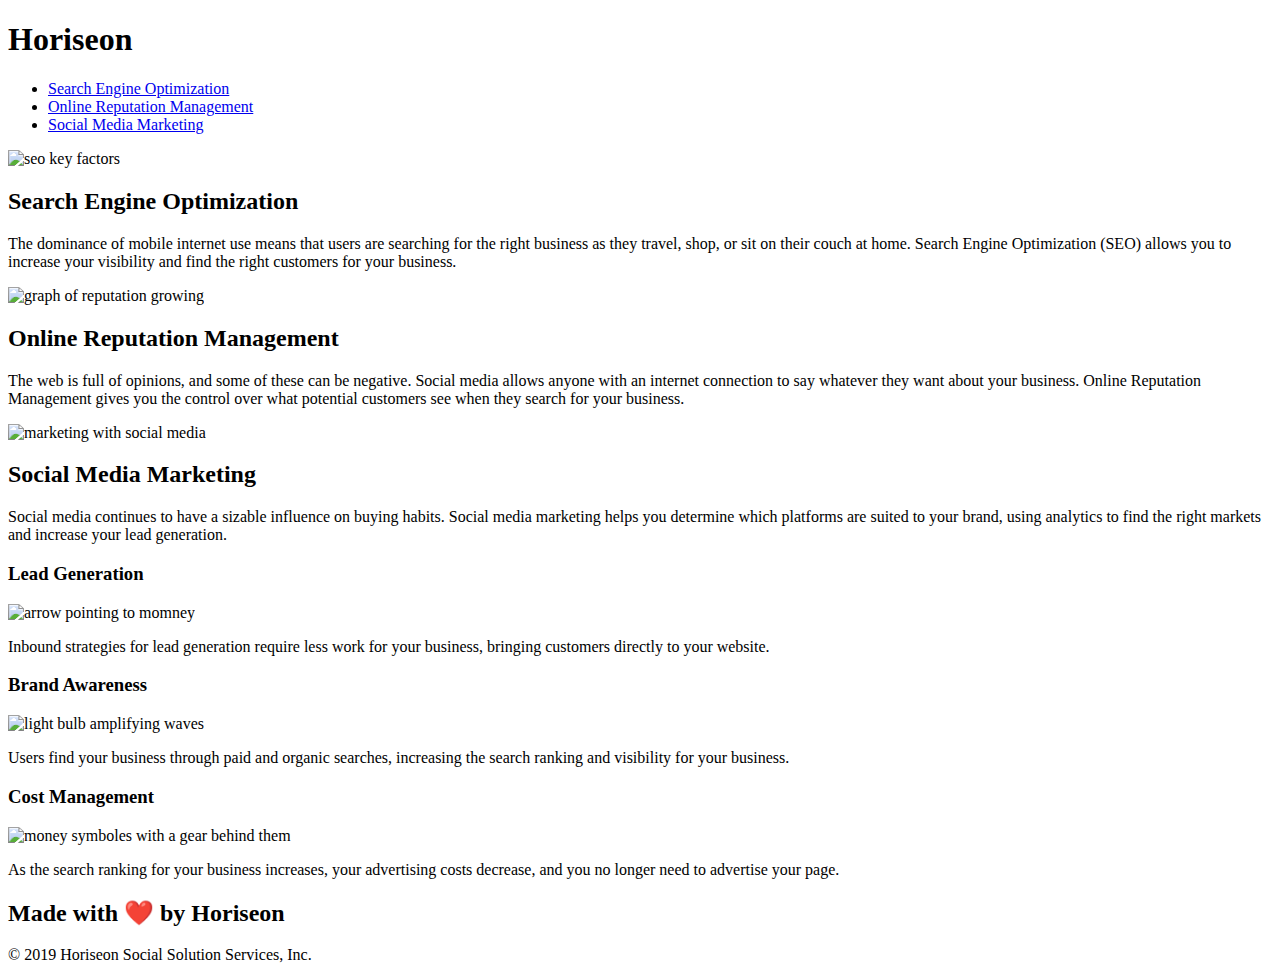
==== index.html @ 576c23dd "moved html and readme file" ====
<!DOCTYPE html>
<html lang="en-us">

<head>
    <meta charset="UTF-8" />
    <link rel="stylesheet" href="./assets/css/style.css">
    <title>Horiseon</title>
</head>

<body>
    <header class="header">
        <h1>Hori<span class="seo">seo</span>n</h1>
        <div>
            <ul>
                <li>
                    <a href="#search-engine-optimization">Search Engine Optimization</a>
                </li>
                <li>
                    <a href="#online-reputation-management">Online Reputation Management</a>
                </li>
                <li>
                    <a href="#social-media-marketing">Social Media Marketing</a>
                </li>
            </ul>
        </div>
    </header>
    <div class="hero"></div>
    <div class="content">
        <article>
            <div class="search-engine-optimization">
                <img src="./assets/images/search-engine-optimization.jpg" alt="seo key factors" class="float-left topset" />
                <h2>Search Engine Optimization</h2>
                <p>
                    The dominance of mobile internet use means that users are searching for the right business as they travel, shop, or sit on their couch at home. Search Engine Optimization (SEO) allows you to increase your visibility and find the right customers for your business.
                </p>
            </div>
            <div id="online-reputation-management" class="online-reputation-management">
                <img src="./assets/images/online-reputation-management.jpg" alt="graph of reputation growing" class="float-right topset" />
                <h2>Online Reputation Management</h2>
                <p>
                    The web is full of opinions, and some of these can be negative. Social media allows anyone with an internet connection to say whatever they want about your business. Online Reputation Management gives you the control over what potential customers see when they search for your business.
                </p>
            </div>
            <div id="social-media-marketing" class="social-media-marketing">
                <img src="./assets/images/social-media-marketing.jpg" alt="marketing with social media" class="float-left topset" />
                <h2>Social Media Marketing</h2>
                <p>
                    Social media continues to have a sizable influence on buying habits. Social media marketing helps you determine which platforms are suited to your brand, using analytics to find the right markets and increase your lead generation.
                </p>
            </div>
        </article>
    </div>
    <article class="benefits">
        <div class="benefit-lead">
            <h3>Lead Generation</h3>
            <img src="./assets/images/lead-generation.png" alt="arrow pointing to momney" />
            <p>
                Inbound strategies for lead generation require less work for your business, bringing customers directly to your website.
            </p>
        </div>
        <div class="benefit-brand">
            <h3>Brand Awareness</h3>
            <img src="./assets/images/brand-awareness.png" alt="light bulb amplifying waves" />
            <p>
                Users find your business through paid and organic searches, increasing the search ranking and visibility for your business.
            </p>
        </div>
        <div class="benefit-cost">
            <h3>Cost Management</h3>
            <img src="./assets/images/cost-management.png" alt="money symboles with a gear behind them">
            <p>
                As the search ranking for your business increases, your advertising costs decrease, and you no longer need to advertise your page.
            </p>
        </div>
    </article>
    <footer class="footer">
        <h2>Made with ❤️️ by Horiseon</h2>
        <p>
            &copy; 2019 Horiseon Social Solution Services, Inc.
        </p>
    </footer>
</body>

</html>
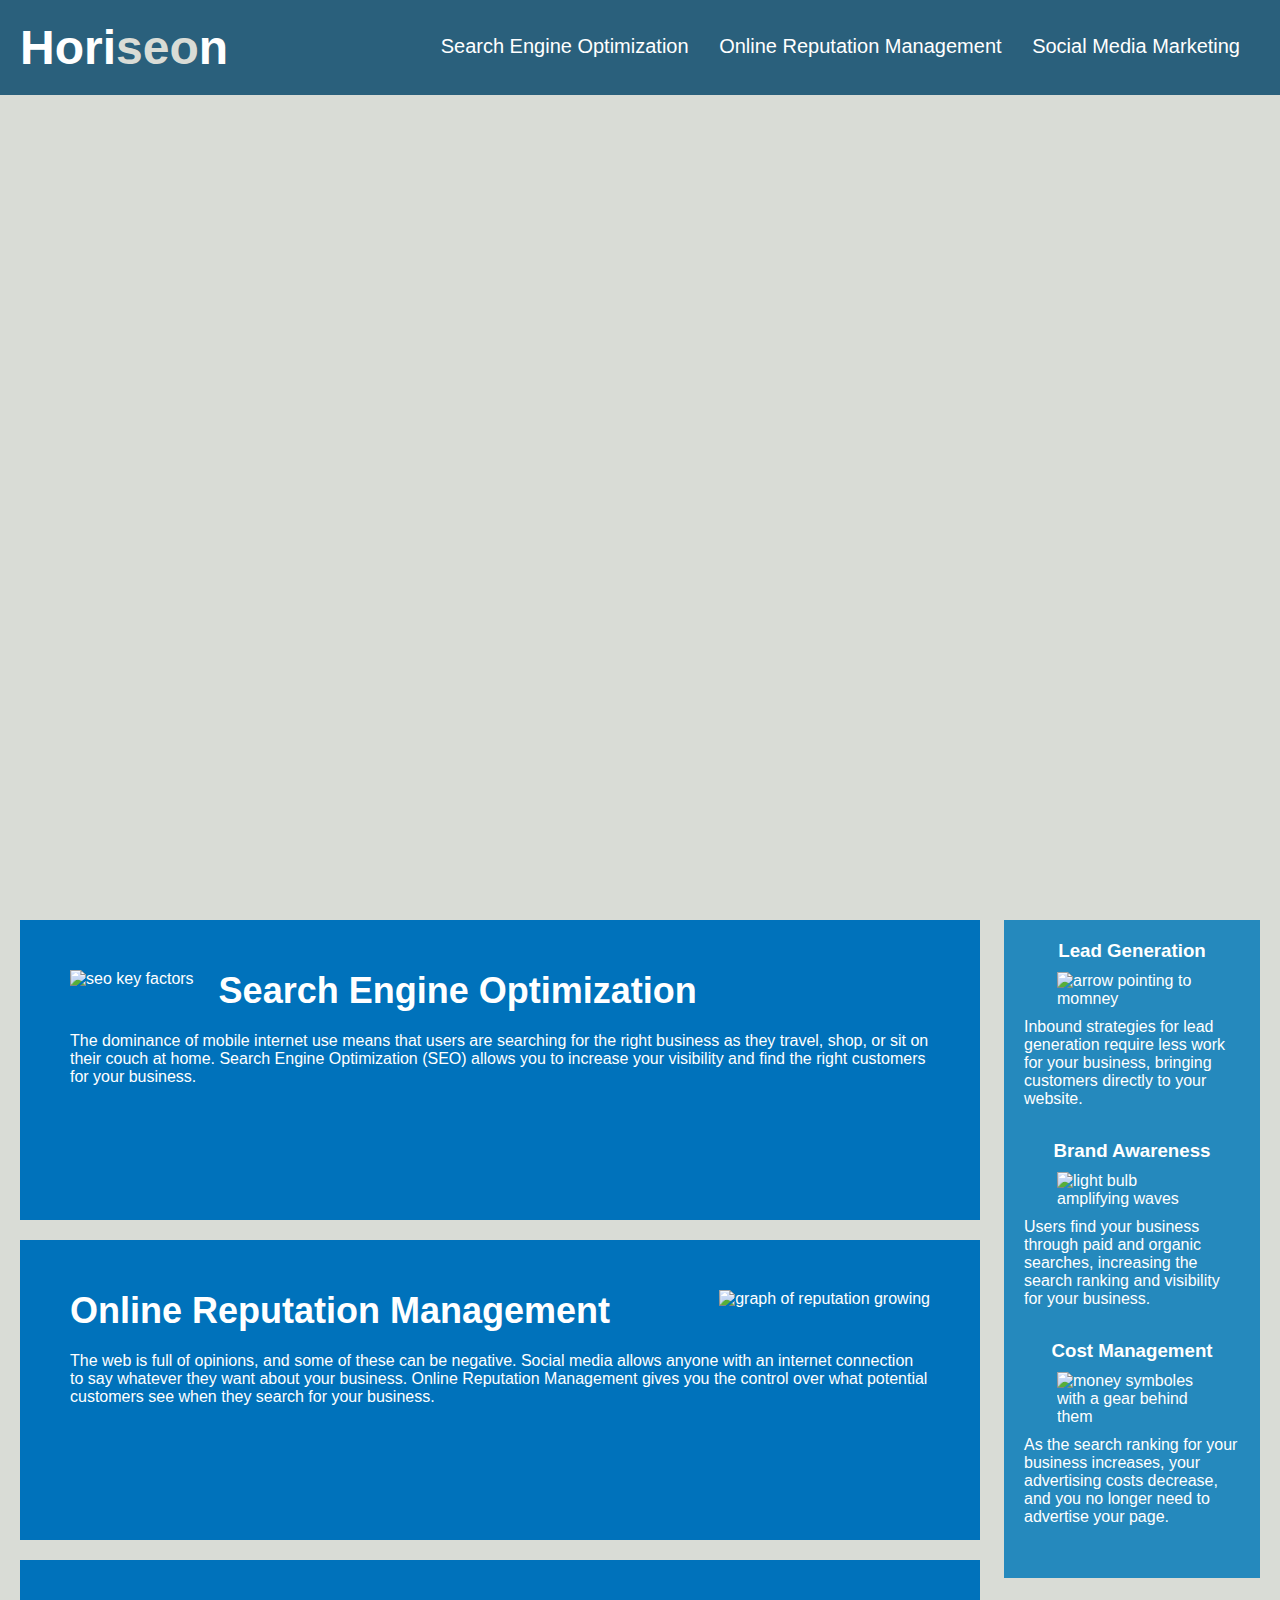
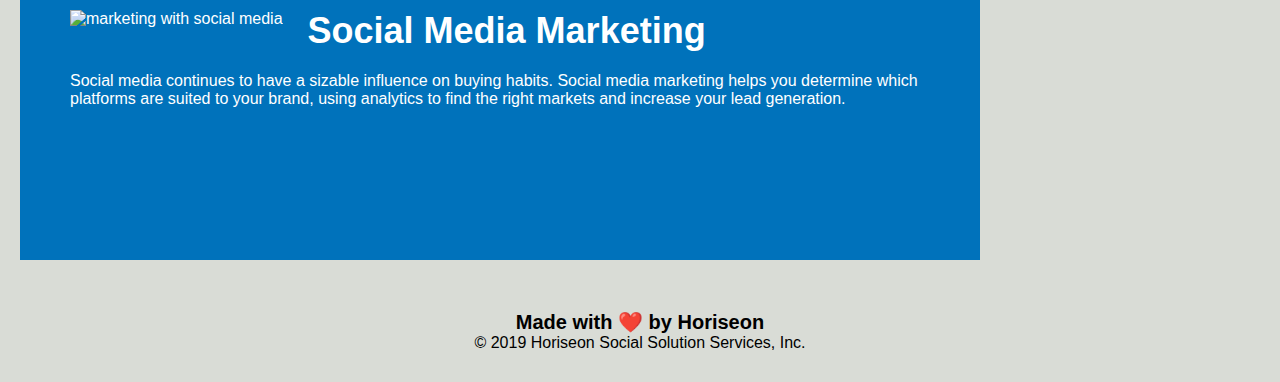
==== commit 5fc846b8: "test" ====
--- a/index.html
+++ b/index.html
@@ -3,7 +3,7 @@
 
 <head>
     <meta charset="UTF-8" />
-    <link rel="stylesheet" href="./assets/css/style.css">
+    <link href="./images/style.css" rel="stylesheet">
     <title>Horiseon</title>
 </head>
 
--- a/images/style.css
+++ b/images/style.css
@@ -0,0 +1,132 @@
+* {
+    box-sizing: border-box;
+    padding: 0;
+    margin: 0;
+}
+
+body {
+    background-color: #d9dcd6;
+}
+
+.header {
+    padding: 20px;
+    font-family: 'Trebuchet MS', 'Lucida Sans Unicode', 'Lucida Grande', 'Lucida Sans', Arial, sans-serif;
+    background-color: #2a607c;
+    color: #ffffff;
+}
+
+.header h1 {
+    display: inline-block;
+    font-size: 48px;
+}
+/* targets the seo in our header to make it a different color */
+.header h1 .seo {
+    color: #d9dcd6;
+}
+
+.header div {
+    padding-top: 15px;
+    margin-right: 20px;
+    float: right;
+    font-family: 'Gill Sans', 'Gill Sans MT', Calibri, 'Trebuchet MS', sans-serif;
+    font-size: 20px;
+}
+/* removes the bullit points from our list */
+.header div ul {
+    list-style-type: none;
+}
+
+.header div ul li {
+    display: inline-block;
+    margin-left: 25px;
+}
+/* removing the underline from our links */
+a {
+    color: #ffffff;
+    text-decoration: none;
+}
+
+p {
+    font-size: 16px;
+}
+/* added the background image for our header along with positoning and size */
+.hero {
+    height: 800px;
+    width: 100%;
+    margin-bottom: 25px;
+    background-image: url("../images/digital-marketing-meeting.jpg");
+    background-size: cover;
+    background-position: center;
+}
+
+.float-left {
+    float: left;
+    margin-right: 25px;
+}
+
+.float-right {
+    float: right;
+    margin-left: 25px;
+}
+
+.content {
+    width: 75%;
+    display: inline-block;
+    margin-left: 20px;
+}
+
+.benefits {
+    margin-right: 20px;
+    padding: 20px;
+    clear: both;
+    float: right;
+    width: 20%;
+    height: 100%;
+    font-family: 'Gill Sans', 'Gill Sans MT', Calibri, 'Trebuchet MS', sans-serif;
+    background-color: #2589bd;
+}
+/* consolidated our 3 divs to clean up our css */
+.benefit-lead, .benefit-brand, .benefit-cost {
+    margin-bottom: 32px;
+    color: #ffffff;
+}
+/* consolidated our 3 header properties to clean up our css */
+.benefit-lead h3, .benefit-brand h3, .benefit-cost h3 {
+    margin-bottom: 10px;
+    text-align: center;
+}
+/* consolidated our 3 img properties to clean up our css */
+.benefit-lead img, .benefit-brand img, .benefit-cost img {
+    display: block;
+    margin: 10px auto;
+    max-width: 150px;
+}
+
+.search-engine-optimization, .online-reputation-management, .social-media-marketing {
+    margin-bottom: 20px;
+    padding: 50px;
+    height: 300px;
+    font-family: 'Gill Sans', 'Gill Sans MT', Calibri, 'Trebuchet MS', sans-serif;
+    background-color: #0072bb;
+    color: #ffffff;
+}
+
+.topset {
+    max-height: 200px;
+}
+
+.search-engine-optimization h2, .online-reputation-management h2, .social-media-marketing h2 {
+    margin-bottom: 20px;
+    font-size: 36px;
+}
+
+.footer {
+    padding: 30px;
+    clear: both;
+    font-family: 'Trebuchet MS', 'Lucida Sans Unicode', 'Lucida Grande', 'Lucida Sans', Arial, sans-serif;
+    text-align: center;
+}
+
+.footer h2 {
+    font-size: 20px;
+}
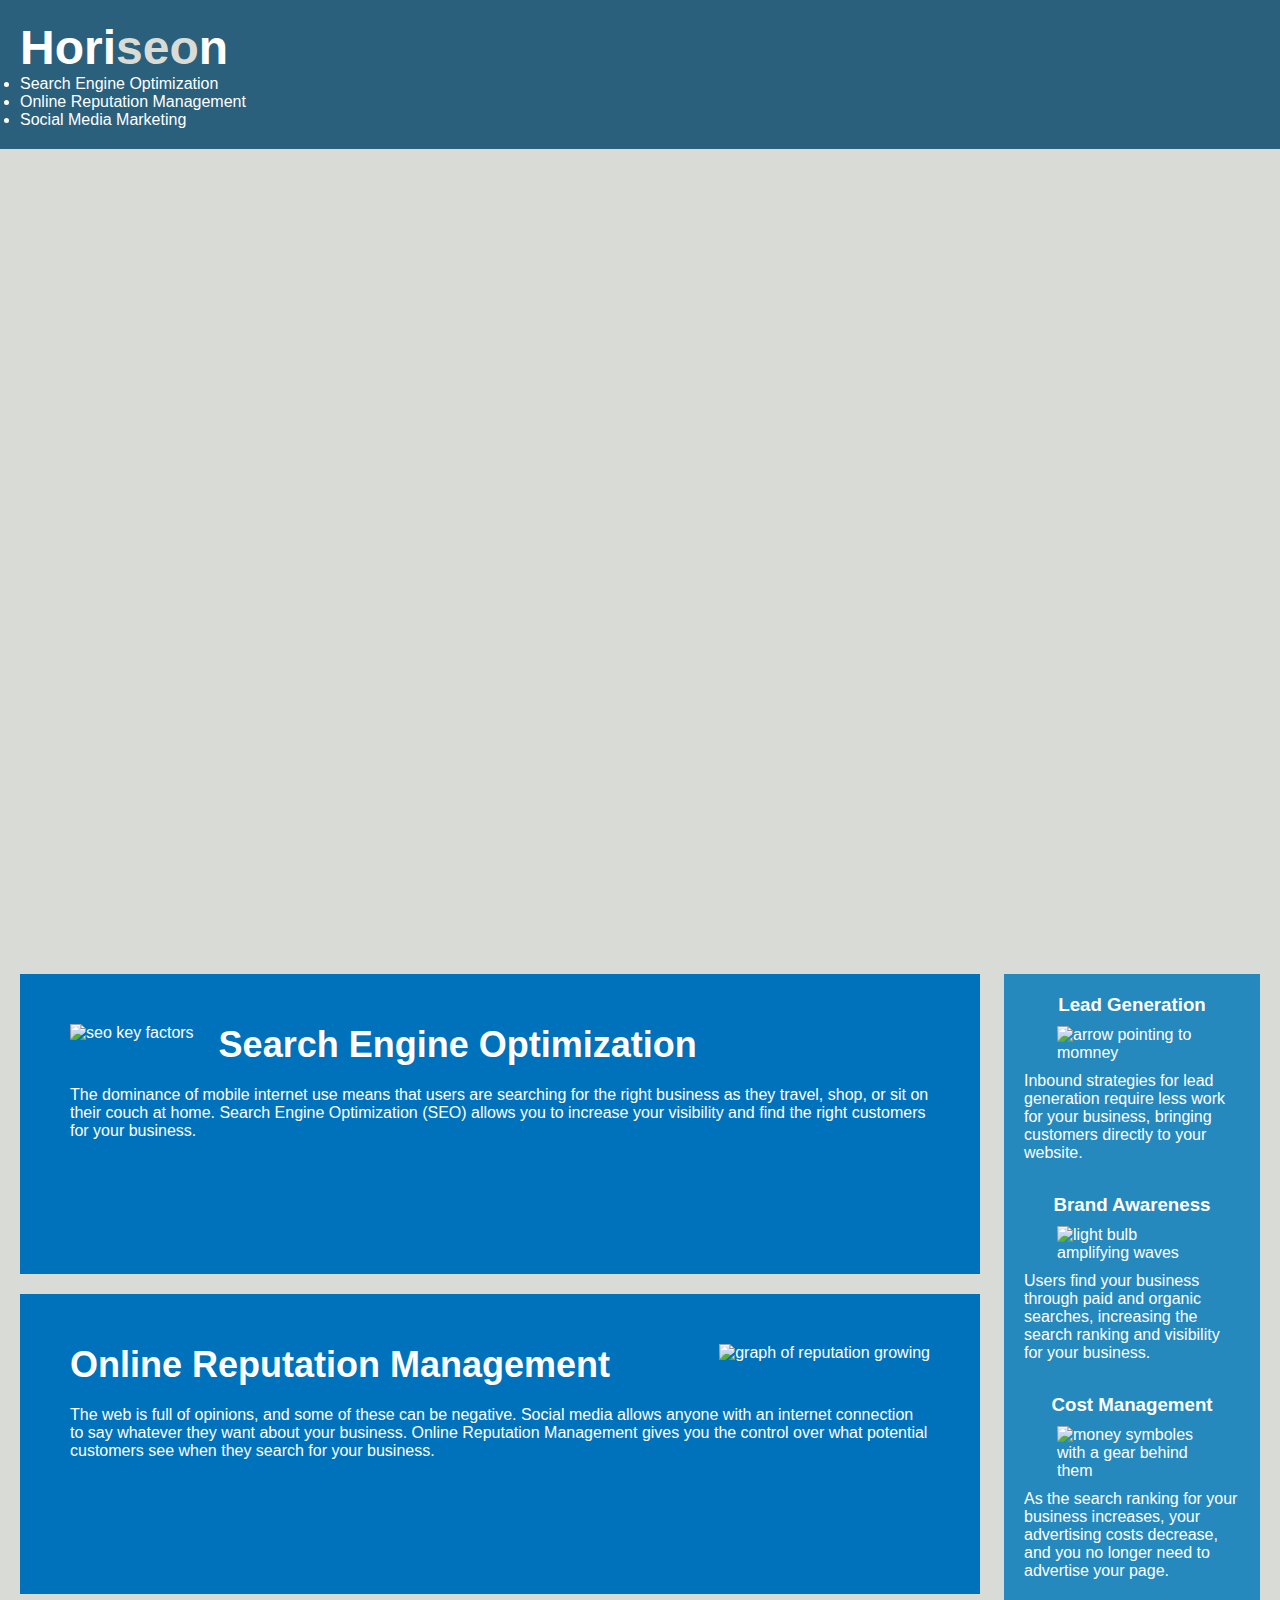
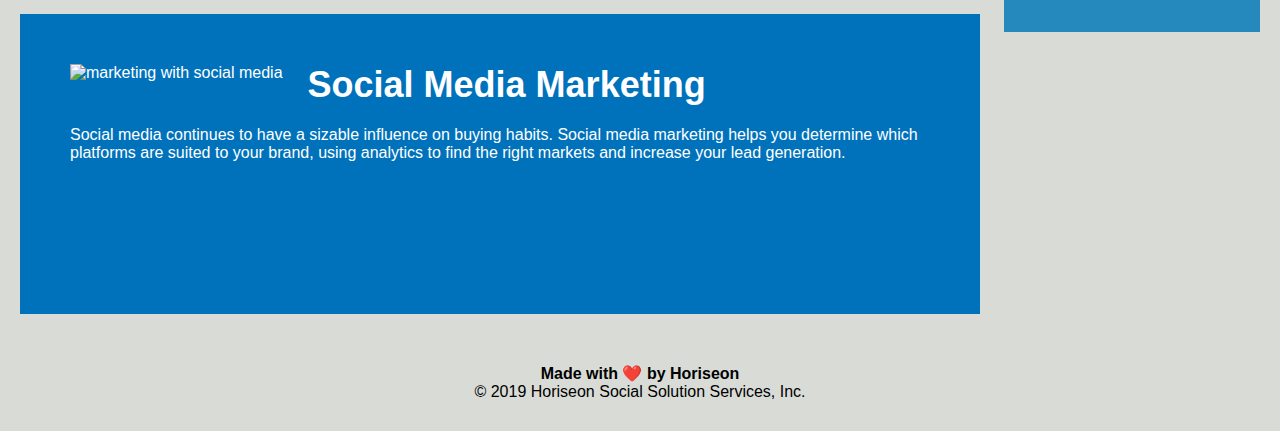
==== commit 5dbc0c56: "revised some of the html elements" ====
--- a/index.html
+++ b/index.html
@@ -4,13 +4,13 @@
 <head>
     <meta charset="UTF-8" />
     <link href="./images/style.css" rel="stylesheet">
-    <title>Horiseon</title>
+    <title>Horiseon Central</title>
 </head>
 
 <body>
     <header class="header">
         <h1>Hori<span class="seo">seo</span>n</h1>
-        <div>
+        <section>
             <ul>
                 <li>
                     <a href="#search-engine-optimization">Search Engine Optimization</a>
@@ -22,59 +22,59 @@
                     <a href="#social-media-marketing">Social Media Marketing</a>
                 </li>
             </ul>
-        </div>
+        </section>
     </header>
-    <div class="hero"></div>
-    <div class="content">
+    <section class="hero"></section>
+    <section class="content">
         <article>
-            <div class="search-engine-optimization">
-                <img src="./assets/images/search-engine-optimization.jpg" alt="seo key factors" class="float-left topset" />
+            <section class="search-engine-optimization" id="search-engine-optimization">
+                <img src="./images/search-engine-optimization.jpg" alt="seo key factors" class="float-left topset" />
                 <h2>Search Engine Optimization</h2>
                 <p>
                     The dominance of mobile internet use means that users are searching for the right business as they travel, shop, or sit on their couch at home. Search Engine Optimization (SEO) allows you to increase your visibility and find the right customers for your business.
                 </p>
-            </div>
-            <div id="online-reputation-management" class="online-reputation-management">
-                <img src="./assets/images/online-reputation-management.jpg" alt="graph of reputation growing" class="float-right topset" />
+            </section>
+            <section id="online-reputation-management" class="online-reputation-management">
+                <img src="./images/online-reputation-management.jpg" alt="graph of reputation growing" class="float-right topset" />
                 <h2>Online Reputation Management</h2>
                 <p>
                     The web is full of opinions, and some of these can be negative. Social media allows anyone with an internet connection to say whatever they want about your business. Online Reputation Management gives you the control over what potential customers see when they search for your business.
                 </p>
-            </div>
-            <div id="social-media-marketing" class="social-media-marketing">
-                <img src="./assets/images/social-media-marketing.jpg" alt="marketing with social media" class="float-left topset" />
+            </section>
+            <section id="social-media-marketing" class="social-media-marketing">
+                <img src="./images/social-media-marketing.jpg" alt="marketing with social media" class="float-left topset" />
                 <h2>Social Media Marketing</h2>
                 <p>
                     Social media continues to have a sizable influence on buying habits. Social media marketing helps you determine which platforms are suited to your brand, using analytics to find the right markets and increase your lead generation.
                 </p>
-            </div>
+            </section>
         </article>
-    </div>
+    </section>
     <article class="benefits">
-        <div class="benefit-lead">
+        <section class="benefit-lead">
             <h3>Lead Generation</h3>
-            <img src="./assets/images/lead-generation.png" alt="arrow pointing to momney" />
+            <img src="./images/lead-generation.png" alt="arrow pointing to momney" />
             <p>
                 Inbound strategies for lead generation require less work for your business, bringing customers directly to your website.
             </p>
-        </div>
-        <div class="benefit-brand">
+        </section>
+        <section class="benefit-brand">
             <h3>Brand Awareness</h3>
-            <img src="./assets/images/brand-awareness.png" alt="light bulb amplifying waves" />
+            <img src="./images/brand-awareness.png" alt="light bulb amplifying waves" />
             <p>
                 Users find your business through paid and organic searches, increasing the search ranking and visibility for your business.
             </p>
-        </div>
-        <div class="benefit-cost">
+        </section>
+        <section class="benefit-cost">
             <h3>Cost Management</h3>
-            <img src="./assets/images/cost-management.png" alt="money symboles with a gear behind them">
+            <img src="./images/cost-management.png" alt="money symboles with a gear behind them">
             <p>
                 As the search ranking for your business increases, your advertising costs decrease, and you no longer need to advertise your page.
             </p>
-        </div>
+        </section>
     </article>
     <footer class="footer">
-        <h2>Made with ❤️️ by Horiseon</h2>
+        <h4>Made with ❤️️ by Horiseon</h4>
         <p>
             &copy; 2019 Horiseon Social Solution Services, Inc.
         </p>
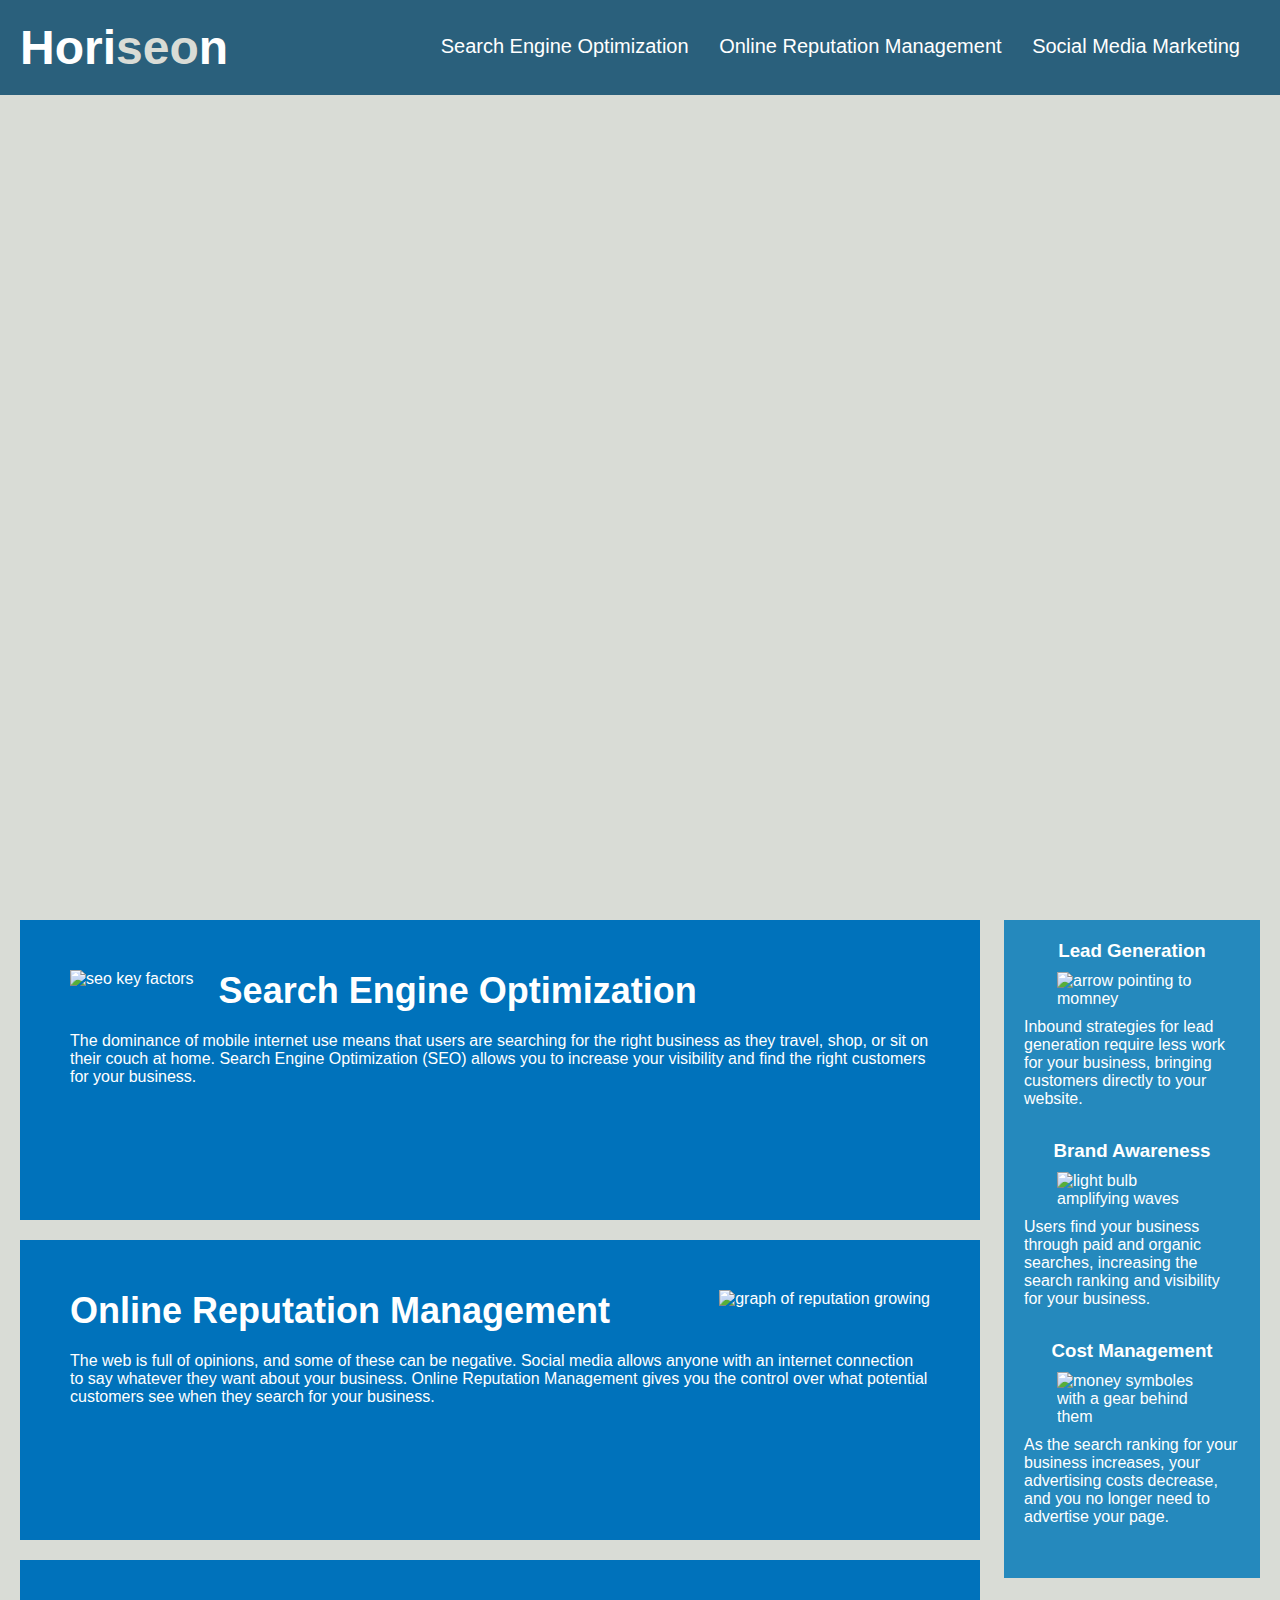
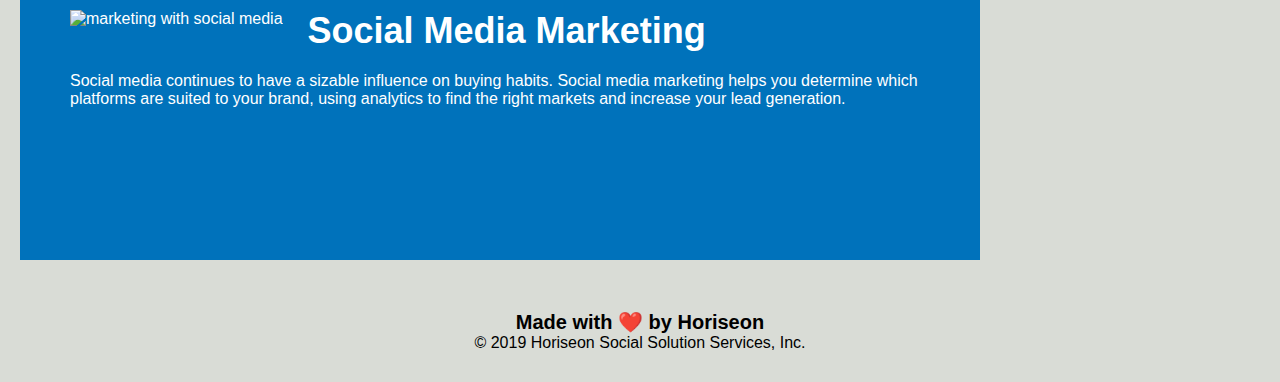
==== commit 7bfaef31: "refactored more css" ====
--- a/index.html
+++ b/index.html
@@ -4,7 +4,7 @@
 <head>
     <meta charset="UTF-8" />
     <link href="./images/style.css" rel="stylesheet">
-    <title>Horiseon Central</title>
+    <title>Horiseon Digital Marketing</title>
 </head>
 
 <body>
@@ -50,7 +50,7 @@
             </section>
         </article>
     </section>
-    <article class="benefits">
+    <aside class="benefits">
         <section class="benefit-lead">
             <h3>Lead Generation</h3>
             <img src="./images/lead-generation.png" alt="arrow pointing to momney" />
@@ -72,7 +72,7 @@
                 As the search ranking for your business increases, your advertising costs decrease, and you no longer need to advertise your page.
             </p>
         </section>
-    </article>
+    </aside>
     <footer class="footer">
         <h4>Made with ❤️️ by Horiseon</h4>
         <p>
--- a/images/style.css
+++ b/images/style.css
@@ -24,7 +24,7 @@
     color: #d9dcd6;
 }
 
-.header div {
+.header section {
     padding-top: 15px;
     margin-right: 20px;
     float: right;
@@ -32,11 +32,11 @@
     font-size: 20px;
 }
 /* removes the bullit points from our list */
-.header div ul {
+.header section ul {
     list-style-type: none;
 }
 
-.header div ul li {
+.header section ul li {
     display: inline-block;
     margin-left: 25px;
 }
@@ -62,11 +62,13 @@
 .float-left {
     float: left;
     margin-right: 25px;
+    max-height: 200px;
 }
 
 .float-right {
     float: right;
     margin-left: 25px;
+    max-height: 200px;
 }
 
 .content {
@@ -111,10 +113,6 @@
     color: #ffffff;
 }
 
-.topset {
-    max-height: 200px;
-}
-
 .search-engine-optimization h2, .online-reputation-management h2, .social-media-marketing h2 {
     margin-bottom: 20px;
     font-size: 36px;
@@ -127,6 +125,6 @@
     text-align: center;
 }
 
-.footer h2 {
+.footer h4 {
     font-size: 20px;
 }
